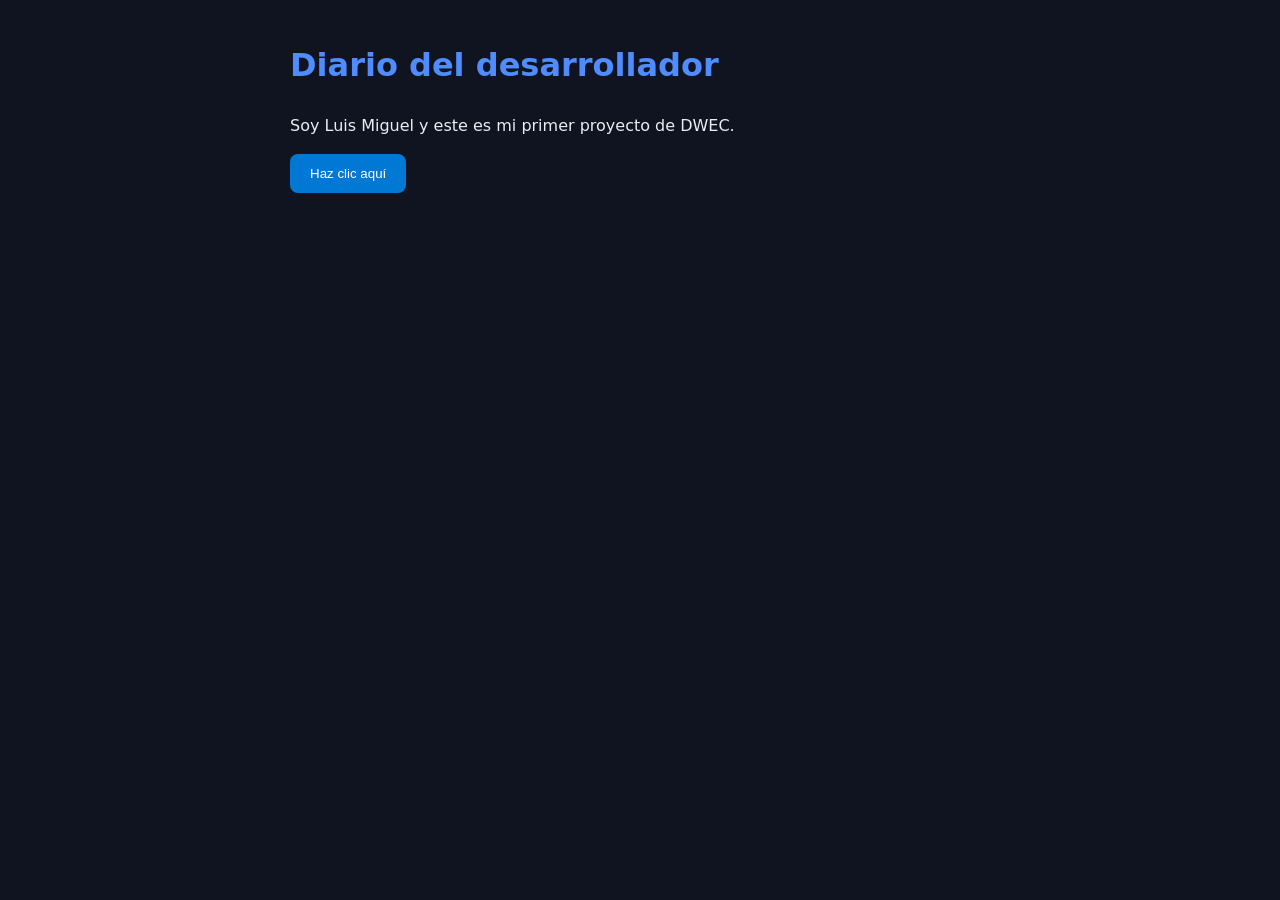
==== Index.html @ 0f3596e0 "Cambios" ====
<!DOCTYPE html>
<html lang="es">
<head>
<meta charset="UTF-8">
<meta name="viewport" content="width=device-width, initial-scale=1.0">
<title>Diario del desarrollador</title>
<link rel="stylesheet" href="estilos.css">
</head>
<body>
<h1 id="titulo">Diario del desarrollador</h1>
<p>Soy Luis Miguel y este es mi primer proyecto de DWEC.</p>
<script src="app.js"></script> 
<Button id="boton">Haz clic aquí</Button>
<p id="mensaje"></p>

</body>
</html>
---- estilos.css ----
body {
font-family: "Segoe UI", system-ui, sans-serif;
background-color: #0f1420;
color: #e8ecf4;
max-width: 700px;
margin: 40px auto;
padding: 0 20px;
line-height: 1.6;
}
h1 {
color: #4f8cff;
}
#boton {
    background-color: #0078d4;
    color: white;
    padding: 12px 20px;
    border: none;
    border-radius: 8px;
    cursor: pointer;
}

#boton:hover {
    background-color: #005a9e;
}
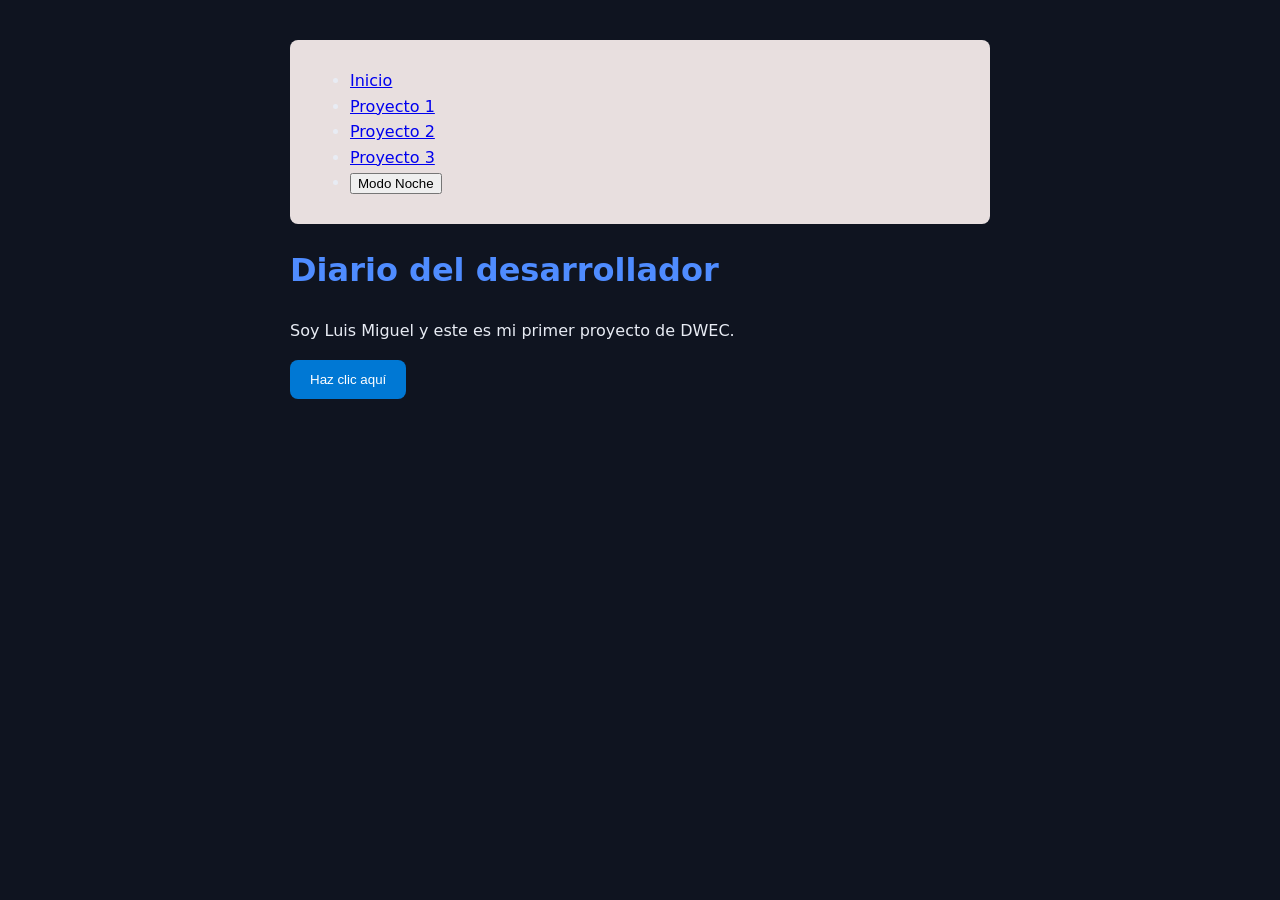
==== commit e800587e: "Añadiendo el modo noche" ====
--- a/Index.html
+++ b/Index.html
@@ -7,11 +7,21 @@
 <link rel="stylesheet" href="estilos.css">
 </head>
 <body>
-<h1 id="titulo">Diario del desarrollador</h1>
-<p>Soy Luis Miguel y este es mi primer proyecto de DWEC.</p>
-<script src="app.js"></script> 
-<Button id="boton">Haz clic aquí</Button>
-<p id="mensaje"></p>
+    <nav id="menu">
+        <ul>
+            <li><a href="Index.html">Inicio</a></li>
+            <li><a href="proyecto1.html">Proyecto 1</a></li>
+            <li><a href="proyecto2.html">Proyecto 2</a></li>
+            <li><a href="proyecto3.html">Proyecto 3</a></li>
+            <li><button id="modonoche">Modo Noche</button></li>
+        </ul>
+    </nav>
+    <h1 id="titulo">Diario del desarrollador</h1>
+    <p>Soy Luis Miguel y este es mi primer proyecto de DWEC.</p>
+    <script src="apps.js"></script> 
+    <button id="boton">Haz clic aquí</button>
+    <p id="mensaje"></p>
+
 
 </body>
 </html>
--- a/estilos.css
+++ b/estilos.css
@@ -22,3 +22,49 @@
 #boton:hover {
     background-color: #005a9e;
 }
+/* Menú */
+#menu {
+  background-color: #e8dfdf;
+  padding: 15px;
+     padding: 12px 20px;
+    border: none;
+    border-radius: 8px;
+    cursor: pointer;
+
+}
+
+/* Enlaces */
+.enlace {
+  color: #58a6ff;
+  text-decoration: none;
+  margin-right: 15px;
+}
+
+/* Hover */
+.enlace:hover {
+  color: #0b72bb;
+  background-color: #0274f6;
+  padding: 5px;
+  border-radius: 8px;
+}
+body.tema-claro {
+  background-color: #f50000;
+  color: #fb0202;
+}
+
+body.tema-claro #menu {
+  background-color: #58a6ff;
+}
+
+body.tema-claro .enlace {
+  color: #ee0000;
+  
+}
+.modonoche {
+  background-color: #0f1420;
+  color: #e8ecf4;
+  background-color: #0274f6;
+  padding: 5px;
+  border-radius: 8px;
+}
+
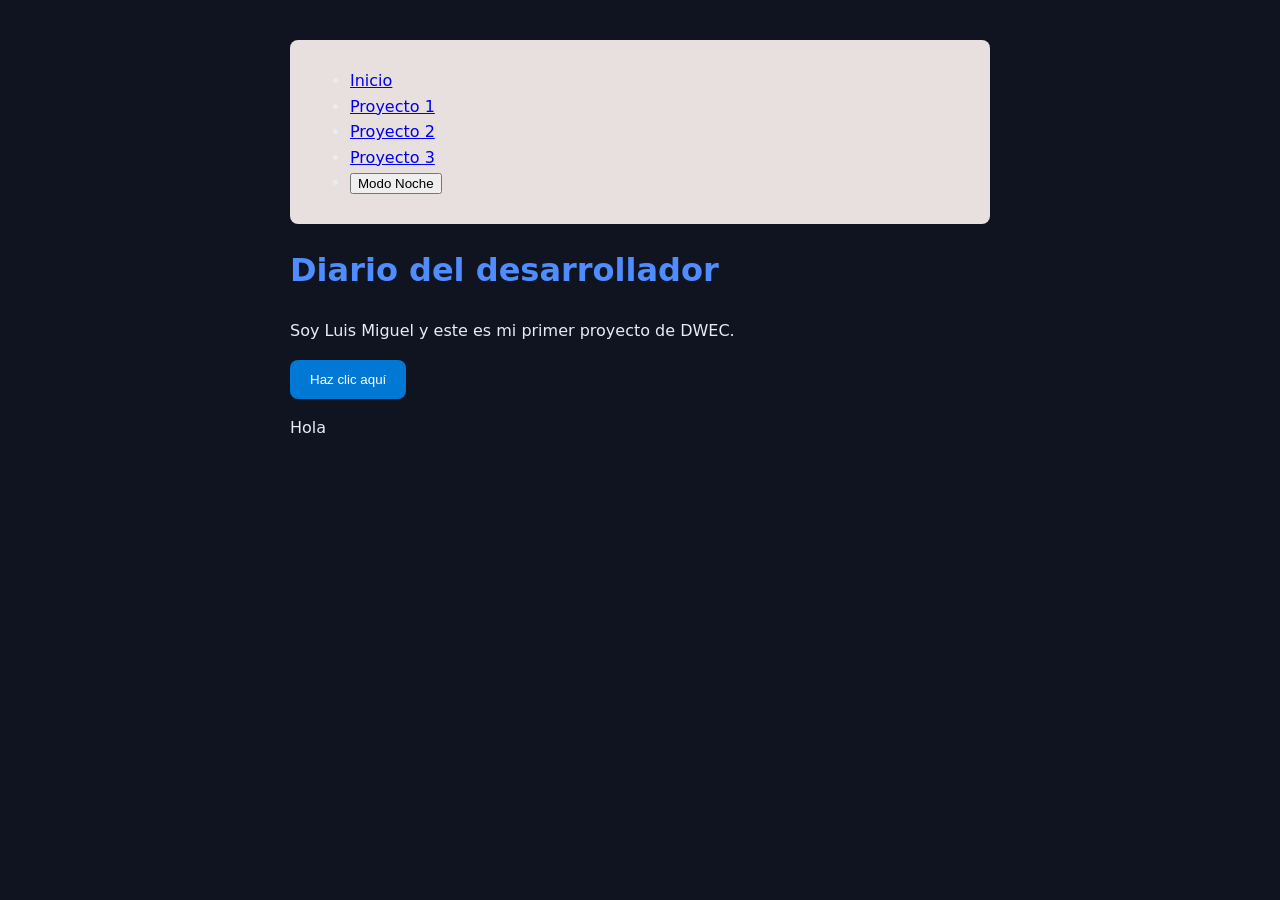
==== commit 8817ffc0: "Cambios index" ====
--- a/Index.html
+++ b/Index.html
@@ -15,12 +15,14 @@
             <li><a href="proyecto3.html">Proyecto 3</a></li>
             <li><button id="modonoche">Modo Noche</button></li>
         </ul>
+       
+           
     </nav>
     <h1 id="titulo">Diario del desarrollador</h1>
     <p>Soy Luis Miguel y este es mi primer proyecto de DWEC.</p>
     <script src="apps.js"></script> 
     <button id="boton">Haz clic aquí</button>
-    <p id="mensaje"></p>
+    <p id="mensaje">Hola</p>
 
 
 </body>
--- a/estilos.css
+++ b/estilos.css
@@ -67,4 +67,11 @@
   padding: 5px;
   border-radius: 8px;
 }
+.tema-claro {
+  background-color: #f50000;
+  color: #fb0202;
+  background-color: #0274f6;
+  padding: 5px;
+  border-radius: 8px;
+}   
 
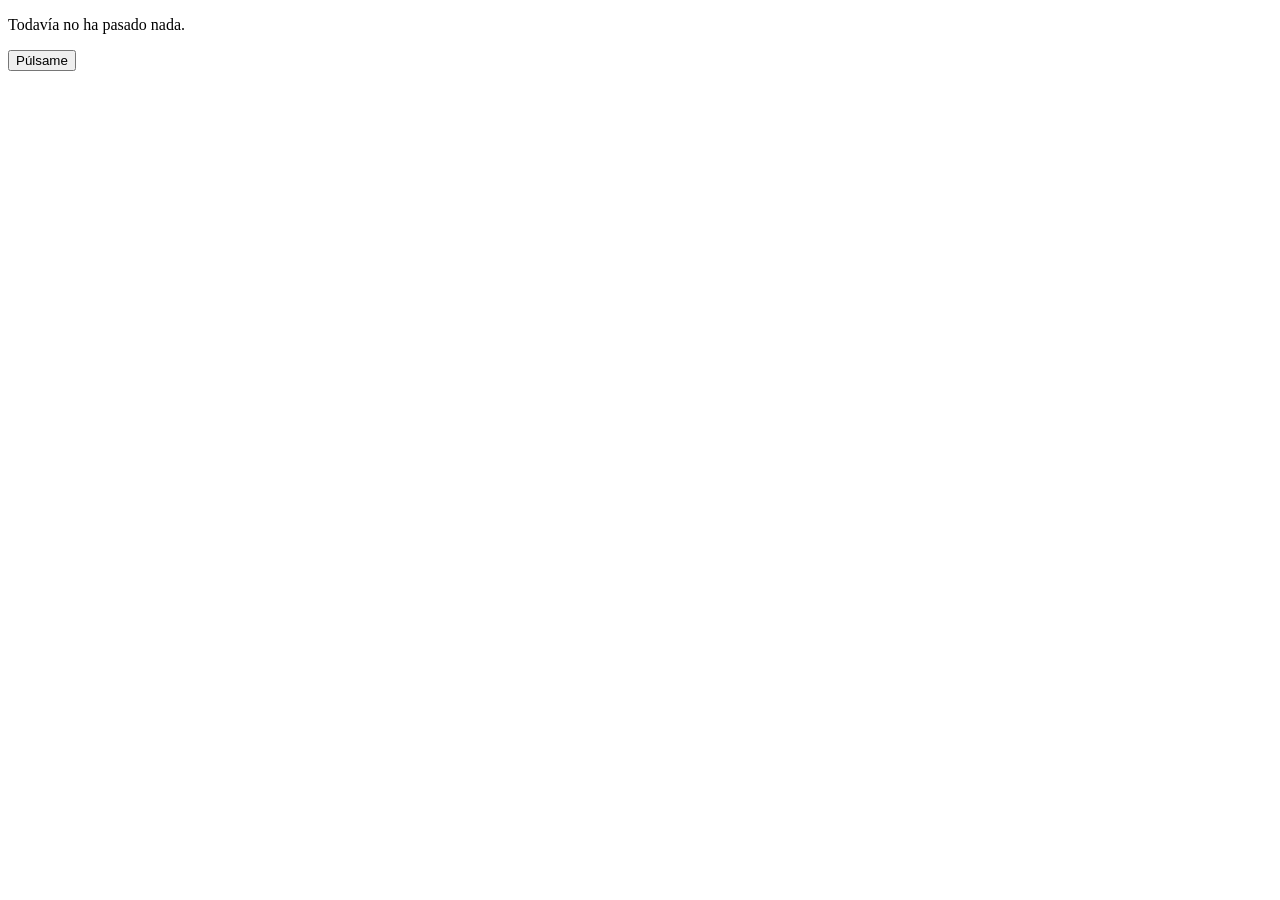
==== commit c298564c: "Mi primer script" ====
--- a/Index.html
+++ b/Index.html
@@ -3,27 +3,12 @@
 <head>
 <meta charset="UTF-8">
 <meta name="viewport" content="width=device-width, initial-scale=1.0">
-<title>Diario del desarrollador</title>
-<link rel="stylesheet" href="estilos.css">
+<title>Mi primer script</title>
 </head>
 <body>
-    <nav id="menu">
-        <ul>
-            <li><a href="Index.html">Inicio</a></li>
-            <li><a href="proyecto1.html">Proyecto 1</a></li>
-            <li><a href="proyecto2.html">Proyecto 2</a></li>
-            <li><a href="proyecto3.html">Proyecto 3</a></li>
-            <li><button id="modonoche">Modo Noche</button></li>
-        </ul>
-       
-           
-    </nav>
-    <h1 id="titulo">Diario del desarrollador</h1>
-    <p>Soy Luis Miguel y este es mi primer proyecto de DWEC.</p>
-    <script src="apps.js"></script> 
-    <button id="boton">Haz clic aquí</button>
-    <p id="mensaje">Hola</p>
-
-
+<p id="mensaje">Todavía no ha pasado nada.</p>
+<button id="boton" onclick="cambiarmensaje('Ha pasado algo.')">Púlsame</button>
 </body>
 </html>
+</body>
+</html>
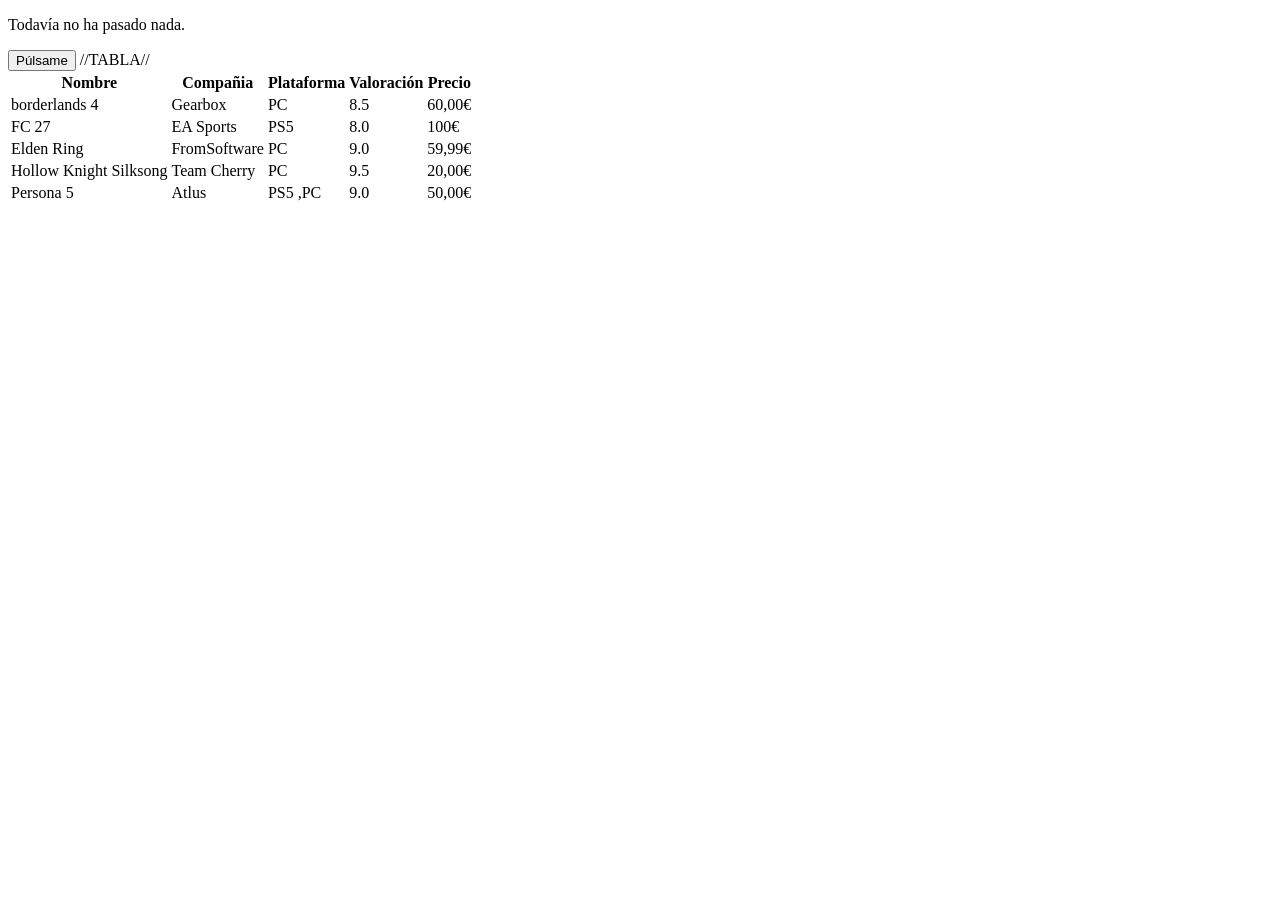
==== commit cdc4276b: "Añadir tabla de juegos con detalles de valoración y precio" ====
--- a/Index.html
+++ b/Index.html
@@ -8,7 +8,50 @@
 <body>
 <p id="mensaje">Todavía no ha pasado nada.</p>
 <button id="boton" onclick="cambiarmensaje('Ha pasado algo.')">Púlsame</button>
+//TABLA//
+<table>
+
+  <tr>
+    <th>Nombre</th>
+    <th>Compañia</th>
+    <th>Plataforma</th>
+    <th>Valoración</th>
+    <th>Precio</th>
+
+  </tr>
+  <tr>
+    <td>borderlands 4</td>
+    <td>Gearbox</td>
+    <td>PC</td>
+    <td>8.5</td>
+    <td>60,00€</td>
+  </tr>
+  <tr>
+    <td>FC 27</td>
+    <td>EA Sports</td>
+    <td>PS5</td>
+    <td>8.0</td>
+    <td>100€</td>
+  </tr>
+  <tr>
+    <td>Elden Ring</td>
+    <td>FromSoftware</td>
+    <td>PC</td>
+    <td>9.0</td>
+    <td>59,99€</td>
+  </tr>
+  <tr>
+    <td>Hollow Knight Silksong</td>
+    <td>Team Cherry</td>
+    <td>PC</td>
+    <td>9.5</td>
+    <td>20,00€</td>
+    </tr>
+    <tr>
+        <td> Persona 5</td>
+        <td>Atlus</td>
+        <td>PS5 ,PC</td>
+        <td>9.0</td>
+        <td>50,00€</td>
 </body>
 </html>
-</body>
-</html>
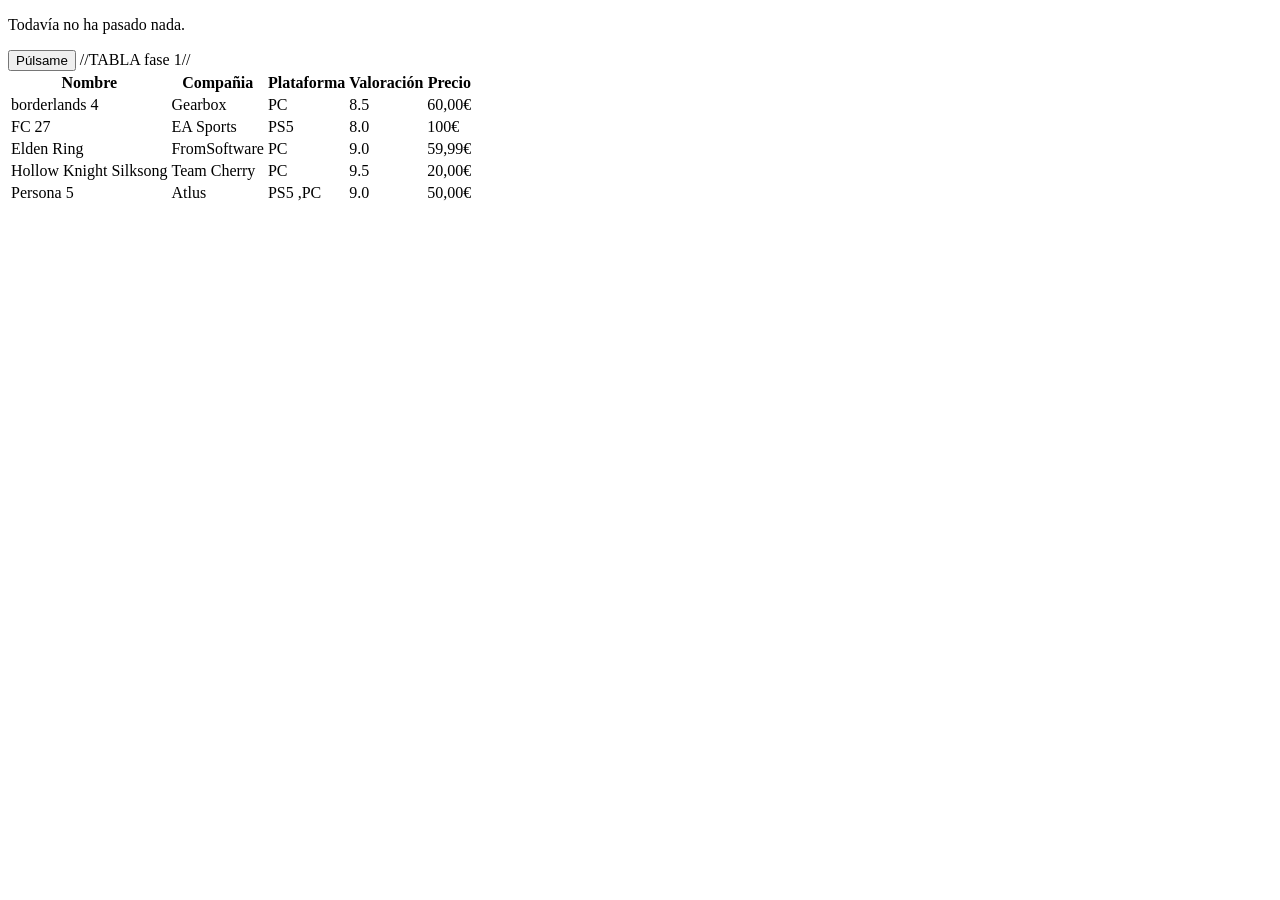
==== commit 3624b4ae: "Añadir identificador a la tabla de juegos y estilos para mejorar la presentación" ====
--- a/Index.html
+++ b/Index.html
@@ -8,8 +8,8 @@
 <body>
 <p id="mensaje">Todavía no ha pasado nada.</p>
 <button id="boton" onclick="cambiarmensaje('Ha pasado algo.')">Púlsame</button>
-//TABLA//
-<table>
+//TABLA fase 1//
+<table id="tablaJuegos">
 
   <tr>
     <th>Nombre</th>
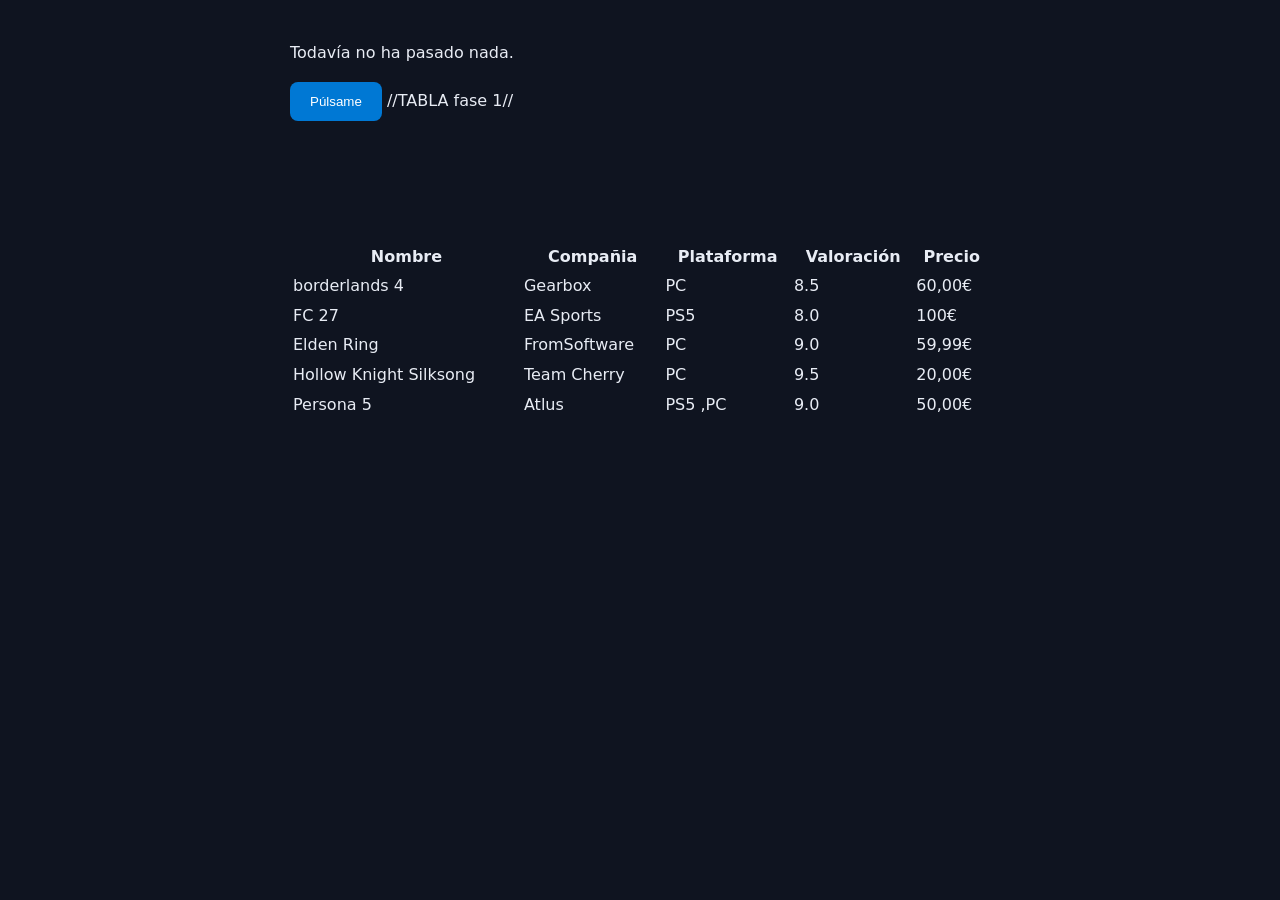
==== commit 12d7586b: "Mejorar estilos de la tabla de juegos y añadir cierre de tabla en el HTML" ====
--- a/Index.html
+++ b/Index.html
@@ -3,6 +3,7 @@
 <head>
 <meta charset="UTF-8">
 <meta name="viewport" content="width=device-width, initial-scale=1.0">
+<link rel="stylesheet" href="estilos.css">
 <title>Mi primer script</title>
 </head>
 <body>
@@ -53,5 +54,6 @@
         <td>PS5 ,PC</td>
         <td>9.0</td>
         <td>50,00€</td>
+        </table>
 </body>
 </html>
--- a/estilos.css
+++ b/estilos.css
@@ -0,0 +1,85 @@
+body {
+font-family: "Segoe UI", system-ui, sans-serif;
+background-color: #0f1420;
+color: #e8ecf4;
+max-width: 700px;
+margin: 40px auto;
+padding: 0 20px;
+line-height: 1.6;
+}
+h1 {
+color: #4f8cff;
+}
+#boton {
+    background-color: #0078d4;
+    color: white;
+    padding: 12px 20px;
+    border: none;
+    border-radius: 8px;
+    cursor: pointer;
+}
+
+#boton:hover {
+    background-color: #005a9e;
+}
+/* Menú */
+#menu {
+  background-color: #e8dfdf;
+  padding: 15px;
+     padding: 12px 20px;
+    border: none;
+    border-radius: 8px;
+    cursor: pointer;
+
+}
+
+/* Enlaces */
+.enlace {
+  color: #58a6ff;
+  text-decoration: none;
+  margin-right: 15px;
+}
+
+/* Hover */
+.enlace:hover {
+  color: #0b72bb;
+  background-color: #0274f6;
+  padding: 5px;
+  border-radius: 8px;
+}
+body.tema-claro {
+  background-color: #f50000;
+  color: #fb0202;
+}
+
+body.tema-claro #menu {
+  background-color: #58a6ff;
+}
+
+body.tema-claro .enlace {
+  color: #ee0000;
+  
+}
+.modonoche {
+  background-color: #0f1420;
+  color: #e8ecf4;
+  background-color: #0274f6;
+  padding: 5px;
+  border-radius: 8px;
+}
+.tema-claro {
+  background-color: #f50000;
+  color: #fb0202;
+  background-color: #0274f6;
+  padding: 5px;
+  border-radius: 8px;
+}   
+#tablaJuegos {
+  width: 100%;
+  padding: 100px 0;
+  margin: 20px 0;
+border-radius: 8px;
+color: #e8ecf4;
+  margin-top: 20px;
+}
+
